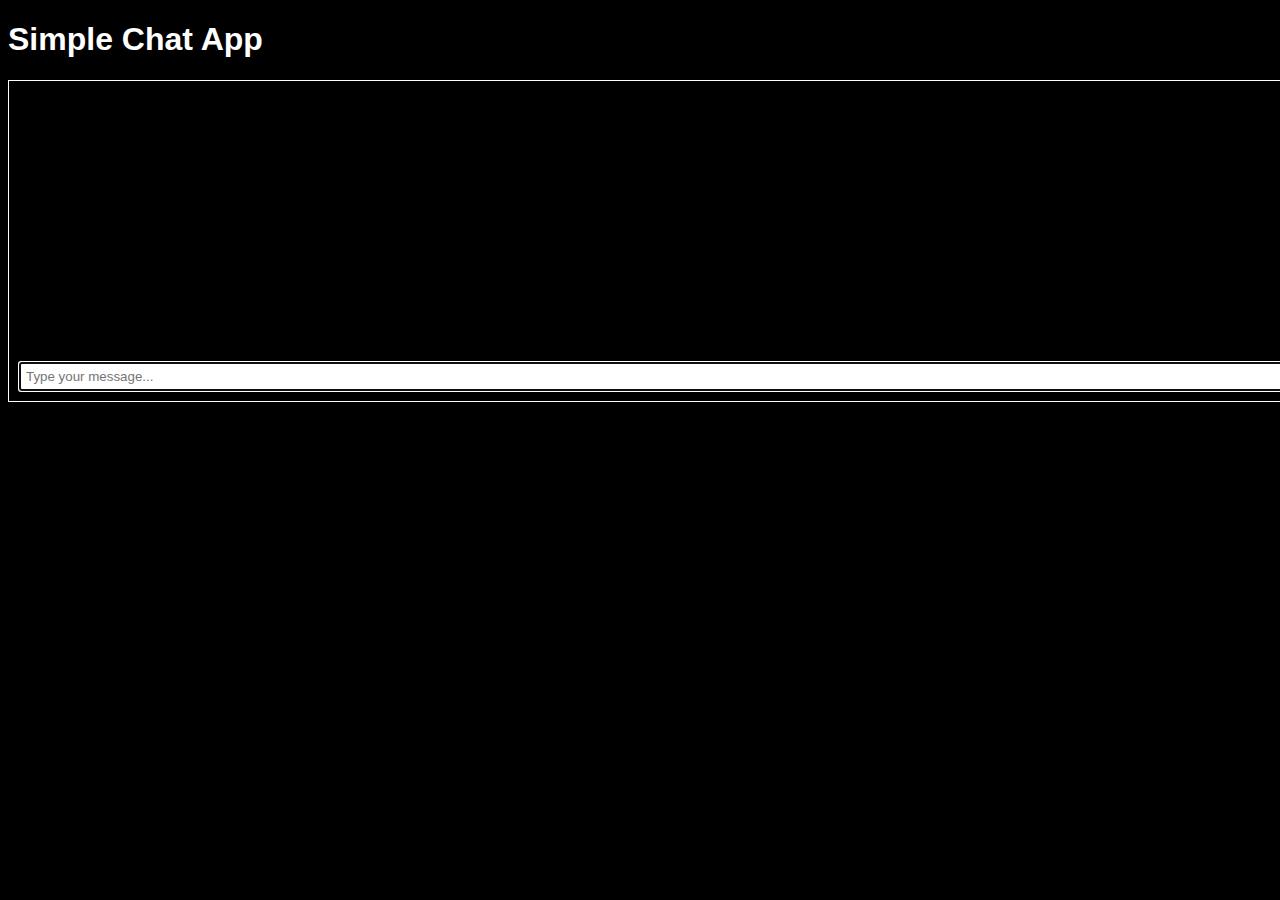
==== index.html @ 28cc71aa "Update index.html" ====
<!DOCTYPE html>
<html lang="en">
<head>
  <meta charset="UTF-8">
  <meta name="viewport" content="width=device-width, initial-scale=1.0">
  <title>Simple Chat App</title>
  <style>
    body {
      background-color: black;
      color: white;
      font-family: Arial, sans-serif;
    }
    #chat-container {
      display: flex;
      flex-direction: column;
      height: 300px;
      width: 100%;
      border: 1px solid white;
      padding: 10px;
    }
    #messages {
      overflow-y: auto;
      flex-grow: 1;
    }
    #message-input {
      padding: 5px;
    }
  </style>
</head>
<body>
  <h1>Simple Chat App</h1>
  <div id="chat-container">
    <div id="messages"></div>
    <input id="message-input" type="text" placeholder="Type your message..." />
  </div>
  <script>
    const socket = new WebSocket('wss://localhost/chat');
    const messagesDiv = document.getElementById('messages');
    const messageInput = document.getElementById('message-input');

    // Display incoming messages
    socket.onmessage = (event) => {
      const message = document.createElement('p');
      message.textContent = event.data;
      messagesDiv.appendChild(message);
      messagesDiv.scrollTop = messagesDiv.scrollHeight;
    };

    // Send message on input enter keypress
    messageInput.addEventListener('keypress', (event) => {
      if (event.keyCode === 13) {
        sendMessage();
      }
    });

    // Send message
    function sendMessage() {
      if (messageInput.value.trim()) {
        socket.send(messageInput.value);
        messageInput.value = '';
      }
    }

    // Focus on the input when the page loads
    messageInput.focus();
  </script>
</body>
</html>
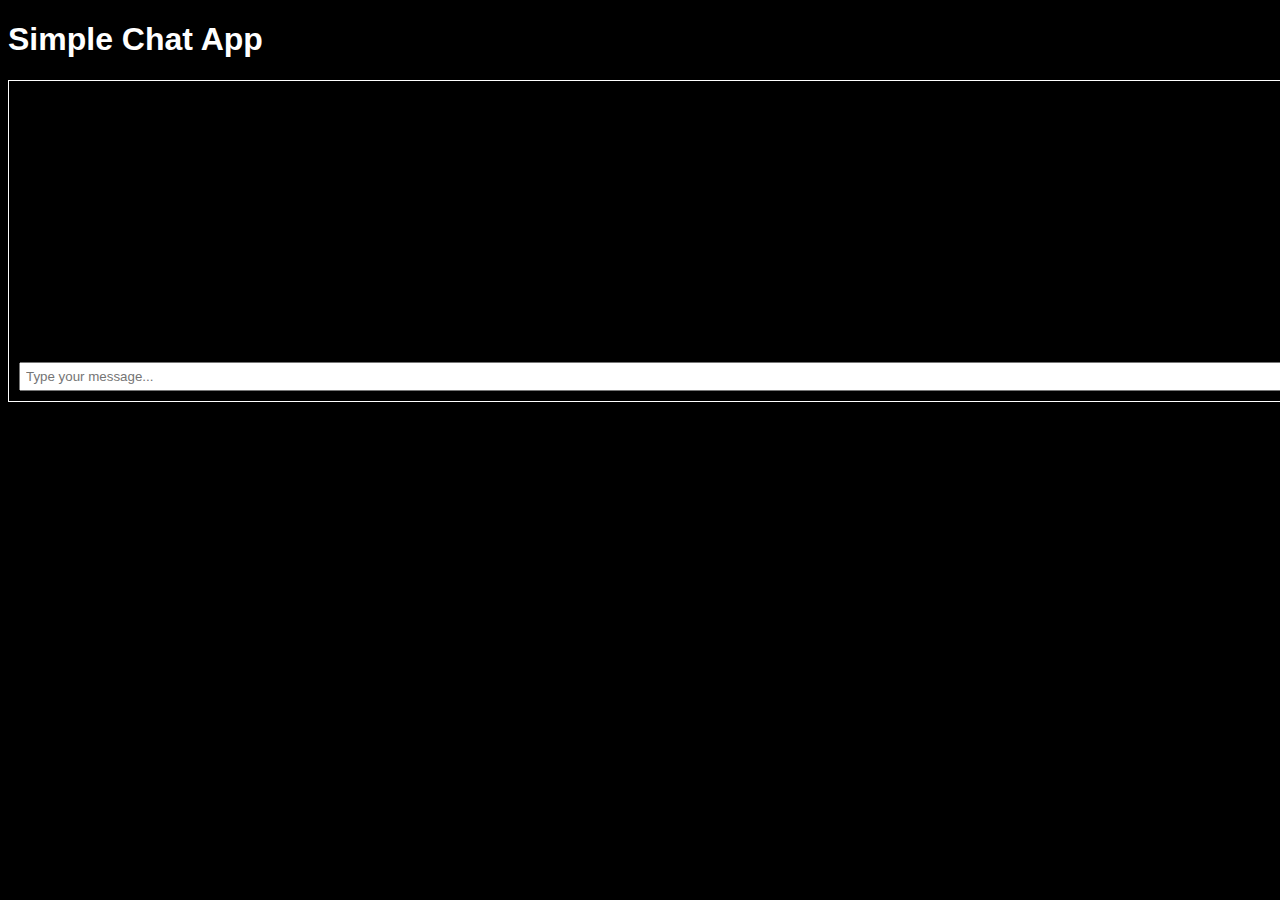
==== commit f24dfdf5: "Update index.html" ====
--- a/index.html
+++ b/index.html
@@ -34,17 +34,33 @@
     <input id="message-input" type="text" placeholder="Type your message..." />
   </div>
   <script>
-    const socket = new WebSocket('wss://localhost/chat');
+    // Replace these values with your Pusher app's API key and cluster name
+    const pusherConfig = {
+      apiKey: 'db9f0c57abc95989bef7',
+      cluster: 'us3',
+      channel: 'chat',
+      event: 'new_message'
+    };
+
     const messagesDiv = document.getElementById('messages');
     const messageInput = document.getElementById('message-input');
 
+    // Create a Pusher client and subscribe to the chat channel
+    const pusher = new Pusher(pusherConfig.apiKey, {
+      cluster: pusherConfig.cluster,
+      encrypted: true,
+      forceTLS: true
+    });
+
+    const channel = pusher.subscribe(pusherConfig.channel);
+
     // Display incoming messages
-    socket.onmessage = (event) => {
-      const message = document.createElement('p');
-      message.textContent = event.data;
-      messagesDiv.appendChild(message);
+    channel.bind(pusherConfig.event, (message) => {
+      const messageElement = document.createElement('p');
+      messageElement.textContent = message.text;
+      messagesDiv.appendChild(messageElement);
       messagesDiv.scrollTop = messagesDiv.scrollHeight;
-    };
+    });
 
     // Send message on input enter keypress
     messageInput.addEventListener('keypress', (event) => {
@@ -56,7 +72,14 @@
     // Send message
     function sendMessage() {
       if (messageInput.value.trim()) {
-        socket.send(messageInput.value);
+        const message = {
+          text: messageInput.value,
+          name: 'User'
+        };
+
+        // Send the message to the Pusher server
+        channel.trigger(pusherConfig.event, message);
+
         messageInput.value = '';
       }
     }
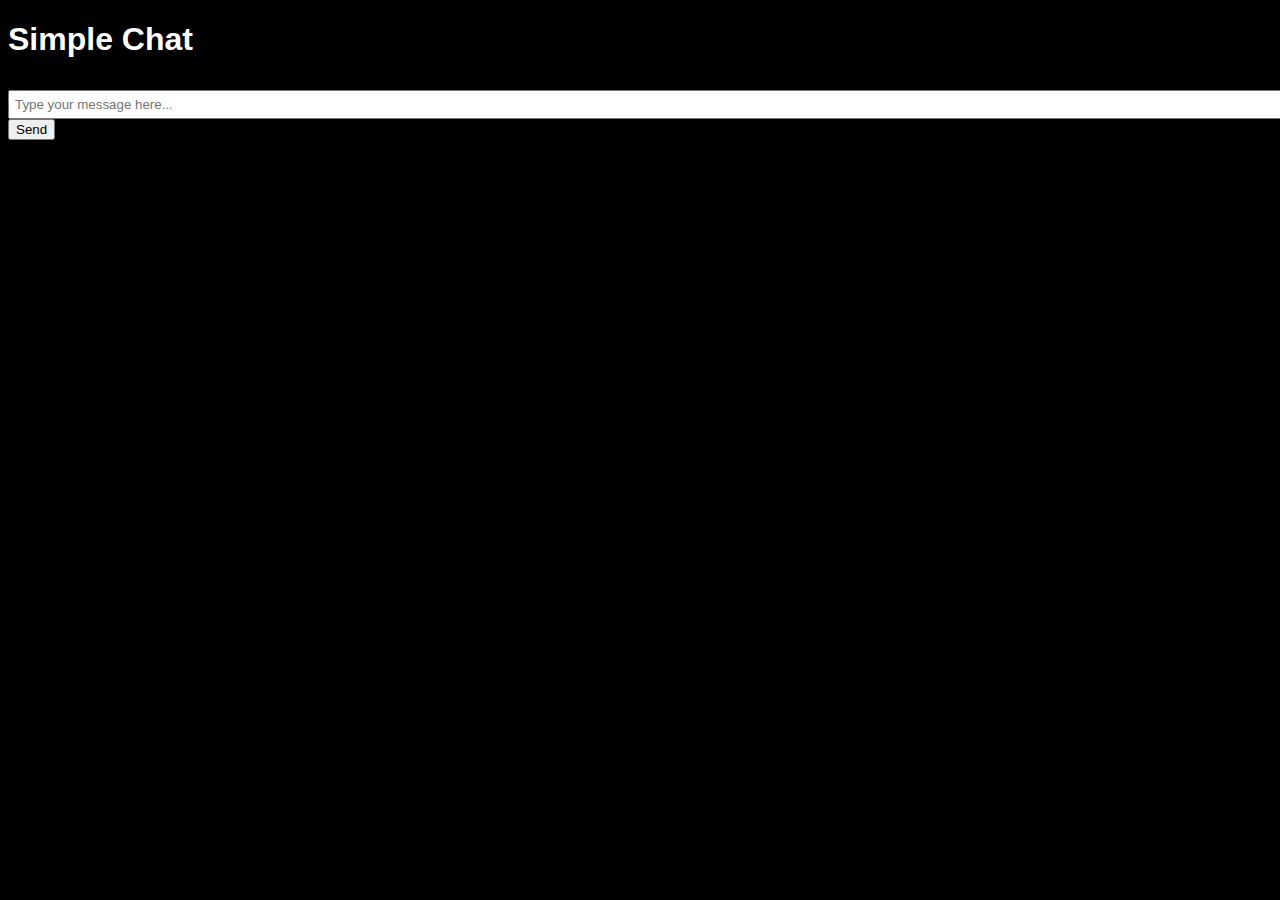
==== commit 46f9728d: "Update index.html" ====
--- a/index.html
+++ b/index.html
@@ -3,89 +3,54 @@
 <head>
   <meta charset="UTF-8">
   <meta name="viewport" content="width=device-width, initial-scale=1.0">
-  <title>Simple Chat App</title>
+  <title>Simple Chat</title>
   <style>
     body {
       background-color: black;
       color: white;
       font-family: Arial, sans-serif;
     }
-    #chat-container {
-      display: flex;
-      flex-direction: column;
-      height: 300px;
-      width: 100%;
-      border: 1px solid white;
-      padding: 10px;
-    }
     #messages {
+      max-height: 400px;
       overflow-y: auto;
-      flex-grow: 1;
+      margin-bottom: 10px;
     }
     #message-input {
+      width: 100%;
       padding: 5px;
     }
   </style>
 </head>
 <body>
-  <h1>Simple Chat App</h1>
-  <div id="chat-container">
-    <div id="messages"></div>
-    <input id="message-input" type="text" placeholder="Type your message..." />
-  </div>
+  <h1>Simple Chat</h1>
+  <div id="messages"></div>
+  <input id="message-input" type="text" placeholder="Type your message here...">
+  <button id="send-button">Send</button>
+  <script src="https://js.pusher.com/8.0.1/pusher.min.js"></script>
   <script>
-    // Replace these values with your Pusher app's API key and cluster name
-    const pusherConfig = {
-      apiKey: 'db9f0c57abc95989bef7',
-      cluster: 'us3',
-      channel: 'chat',
-      event: 'new_message'
-    };
-
-    const messagesDiv = document.getElementById('messages');
-    const messageInput = document.getElementById('message-input');
-
-    // Create a Pusher client and subscribe to the chat channel
-    const pusher = new Pusher(pusherConfig.apiKey, {
-      cluster: pusherConfig.cluster,
-      encrypted: true,
-      forceTLS: true
+    var pusher = new Pusher("db9f0c57abc95989bef7", {
+      cluster: "us3",
     });
 
-    const channel = pusher.subscribe(pusherConfig.channel);
+    var channel = pusher.subscribe("Crueltysquad");
 
-    // Display incoming messages
-    channel.bind(pusherConfig.event, (message) => {
-      const messageElement = document.createElement('p');
-      messageElement.textContent = message.text;
-      messagesDiv.appendChild(messageElement);
-      messagesDiv.scrollTop = messagesDiv.scrollHeight;
+    channel.bind("new-message", function(data) {
+      var messageElement = document.createElement("p");
+      messageElement.textContent = data.user + ": " + data.message;
+      document.getElementById("messages").appendChild(messageElement);
     });
 
-    // Send message on input enter keypress
-    messageInput.addEventListener('keypress', (event) => {
-      if (event.keyCode === 13) {
-        sendMessage();
+    document.getElementById("send-button").addEventListener("click", function() {
+      var messageInput = document.getElementById("message-input");
+      var message = messageInput.value;
+      if (message.trim()) {
+        channel.trigger("new-message", {
+          user: "User",
+          message: message.trim(),
+        });
+        messageInput.value = "";
       }
     });
-
-    // Send message
-    function sendMessage() {
-      if (messageInput.value.trim()) {
-        const message = {
-          text: messageInput.value,
-          name: 'User'
-        };
-
-        // Send the message to the Pusher server
-        channel.trigger(pusherConfig.event, message);
-
-        messageInput.value = '';
-      }
-    }
-
-    // Focus on the input when the page loads
-    messageInput.focus();
   </script>
 </body>
 </html>
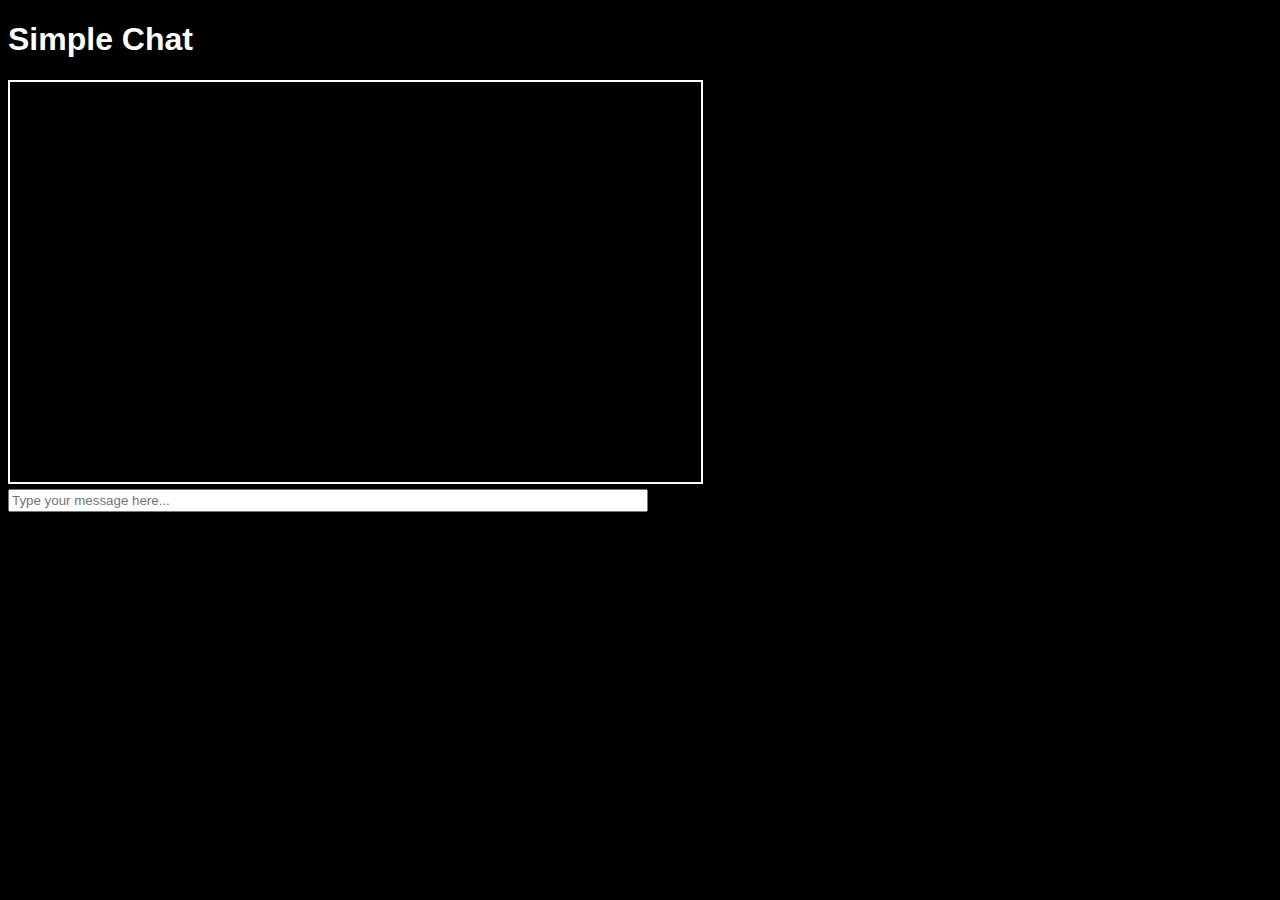
==== commit f2c27cd1: "Update index.html" ====
--- a/index.html
+++ b/index.html
@@ -1,3 +1,4 @@
+
 <!DOCTYPE html>
 <html lang="en">
 <head>
@@ -11,28 +12,30 @@
       font-family: Arial, sans-serif;
     }
     #messages {
-      max-height: 400px;
+      max-height: 200px;
       overflow-y: auto;
-      margin-bottom: 10px;
+      margin-bottom: 5px;
+      border: 2px solid white;
+      padding: 200px;
+      width: 23%;
     }
     #message-input {
-      width: 100%;
-      padding: 5px;
+      width: 50%;
+      padding: 2px;
     }
   </style>
 </head>
 <body>
   <h1>Simple Chat</h1>
   <div id="messages"></div>
-  <input id="message-input" type="text" placeholder="Type your message here...">
-  <button id="send-button">Send</button>
+  <input id="message-input" type="text" placeholder="Type your message here..." oninput="sendMessage(event)">
   <script src="https://js.pusher.com/8.0.1/pusher.min.js"></script>
   <script>
     var pusher = new Pusher("db9f0c57abc95989bef7", {
       cluster: "us3",
     });
 
-    var channel = pusher.subscribe("Crueltysquad");
+    var channel = pusher.subscribe("chat");
 
     channel.bind("new-message", function(data) {
       var messageElement = document.createElement("p");
@@ -40,8 +43,8 @@
       document.getElementById("messages").appendChild(messageElement);
     });
 
-    document.getElementById("send-button").addEventListener("click", function() {
-      var messageInput = document.getElementById("message-input");
+    function sendMessage(event) {
+      var messageInput = event.target;
       var message = messageInput.value;
       if (message.trim()) {
         channel.trigger("new-message", {
@@ -50,7 +53,7 @@
         });
         messageInput.value = "";
       }
-    });
+    }
   </script>
 </body>
 </html>
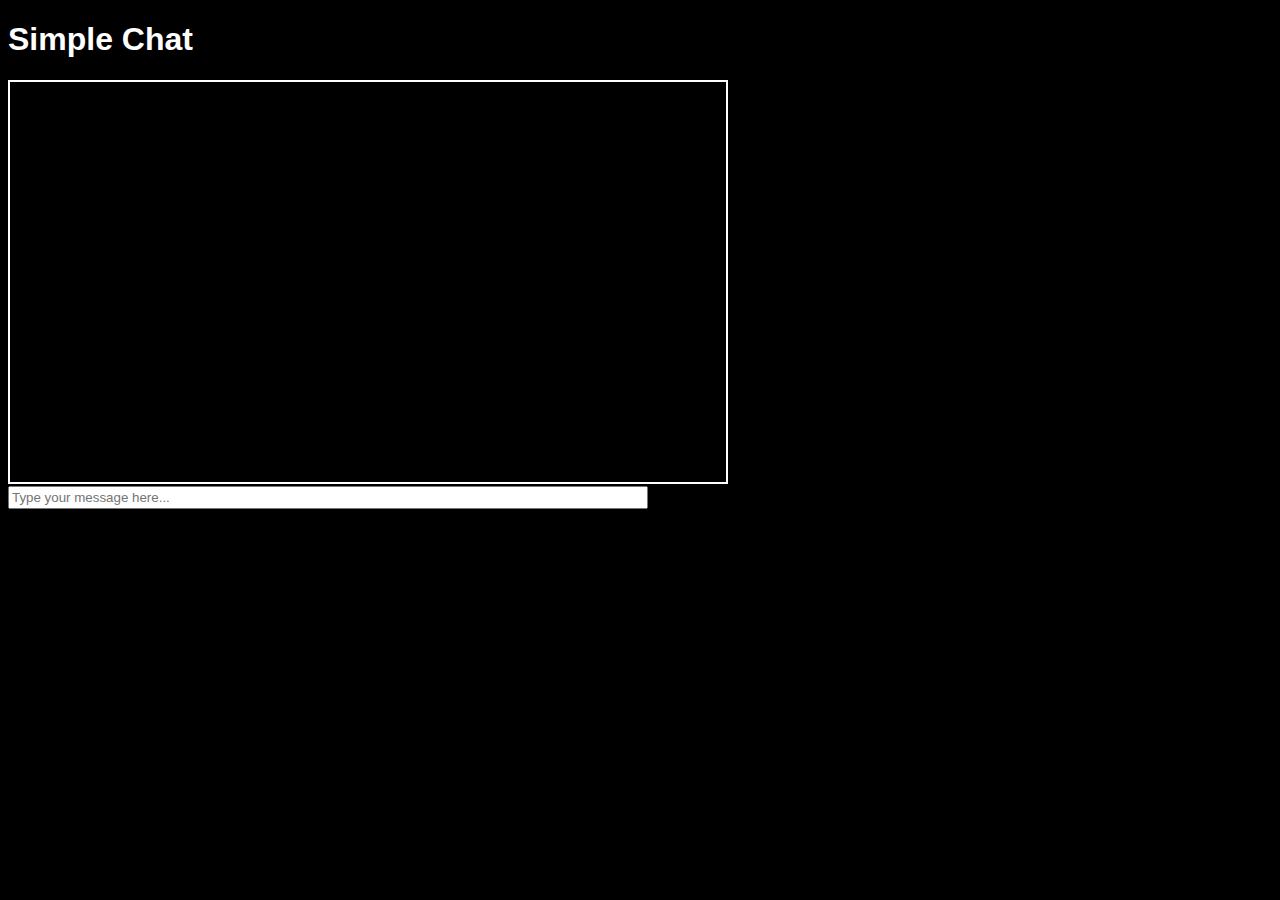
==== commit 455f6e3d: "Update index.html" ====
--- a/index.html
+++ b/index.html
@@ -1,4 +1,3 @@
-
 <!DOCTYPE html>
 <html lang="en">
 <head>
@@ -14,10 +13,10 @@
     #messages {
       max-height: 200px;
       overflow-y: auto;
-      margin-bottom: 5px;
+      margin-bottom: 2px;
       border: 2px solid white;
       padding: 200px;
-      width: 23%;
+      width: 25%;
     }
     #message-input {
       width: 50%;
@@ -28,7 +27,7 @@
 <body>
   <h1>Simple Chat</h1>
   <div id="messages"></div>
-  <input id="message-input" type="text" placeholder="Type your message here..." oninput="sendMessage(event)">
+  <input id="message-input" type="text" placeholder="Type your message here..." onkeydown="sendMessage(event)">
   <script src="https://js.pusher.com/8.0.1/pusher.min.js"></script>
   <script>
     var pusher = new Pusher("db9f0c57abc95989bef7", {
@@ -46,7 +45,7 @@
     function sendMessage(event) {
       var messageInput = event.target;
       var message = messageInput.value;
-      if (message.trim()) {
+      if (event.keyCode === 13 && message.trim()) {
         channel.trigger("new-message", {
           user: "User",
           message: message.trim(),
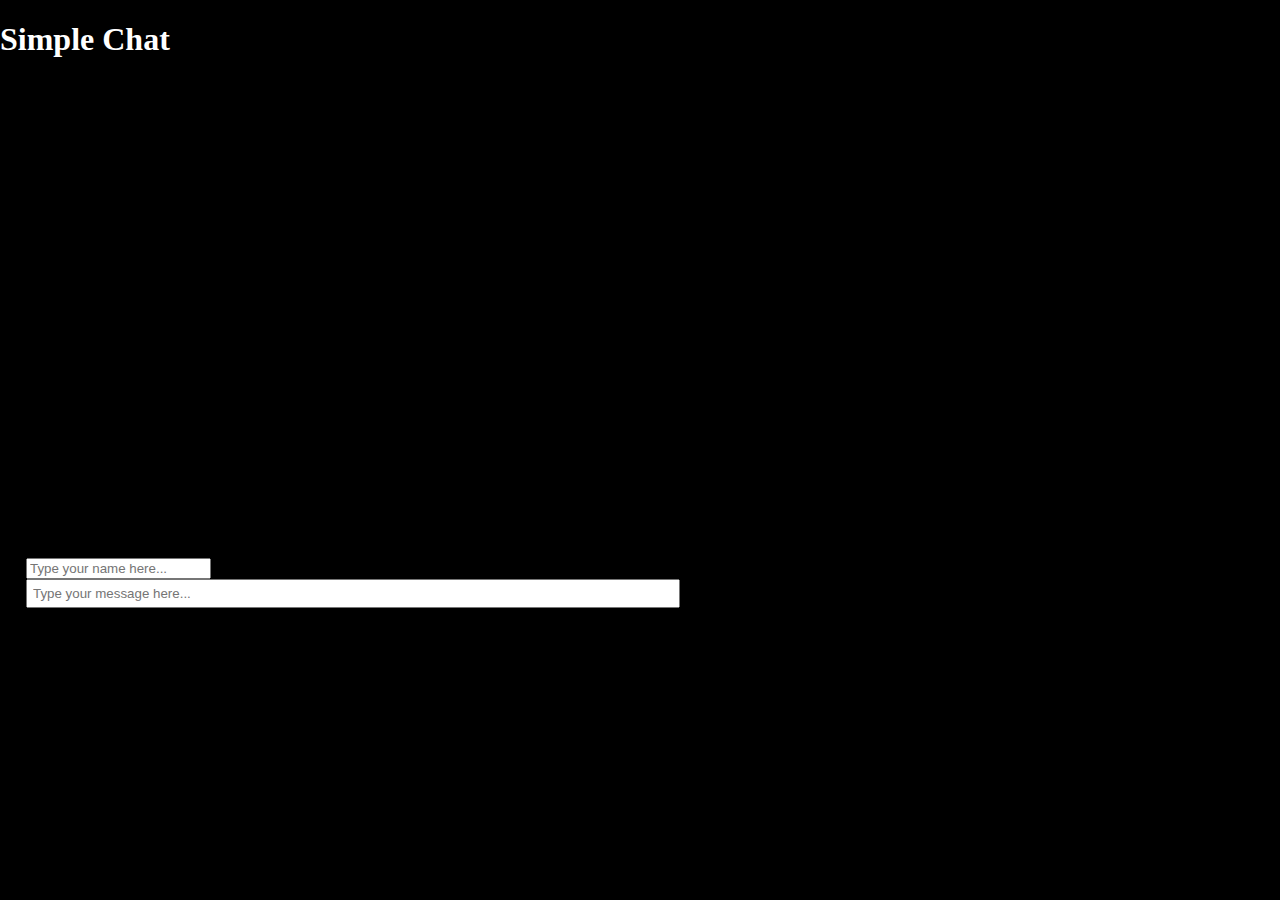
==== commit da6b6ae3: "Update index.html" ====
--- a/index.html
+++ b/index.html
@@ -1,58 +1,80 @@
 <!DOCTYPE html>
 <html lang="en">
 <head>
-  <meta charset="UTF-8">
-  <meta name="viewport" content="width=device-width, initial-scale=1.0">
-  <title>Simple Chat</title>
-  <style>
-    body {
-      background-color: black;
-      color: white;
-      font-family: Arial, sans-serif;
-    }
-    #messages {
-      max-height: 200px;
-      overflow-y: auto;
-      margin-bottom: 2px;
-      border: 2px solid white;
-      padding: 200px;
-      width: 25%;
-    }
-    #message-input {
-      width: 50%;
-      padding: 2px;
-    }
-  </style>
+    <meta charset="UTF-8">
+    <title>Simple Chat</title>
+    <style>
+        body {
+            background-color: black;
+            color: white;
+            margin: 0;
+            padding: 0;
+        }
+        #chat-box {
+            background-color: black;
+            color: white;
+            width: 50%;
+            height: 400px;
+            padding: 10px;
+            overflow-y: auto;
+            float: left;
+            margin: 1em;
+        }
+        #message-input-container {
+            width: 50%;
+            padding: 10px;
+            float: left;
+            margin: 1em;
+        }
+        #message-input {
+            width: 100%;
+            padding: 5px;
+        }
+    </style>
 </head>
 <body>
-  <h1>Simple Chat</h1>
-  <div id="messages"></div>
-  <input id="message-input" type="text" placeholder="Type your message here..." onkeydown="sendMessage(event)">
-  <script src="https://js.pusher.com/8.0.1/pusher.min.js"></script>
-  <script>
-    var pusher = new Pusher("db9f0c57abc95989bef7", {
-      cluster: "us3",
-    });
+    <h1>Simple Chat</h1>
+    <div id="chat-box">
+        <!-- Chat messages will be inserted here -->
+    </div>
+    <div id="message-input-container">
+        <input id="name-input" type="text" placeholder="Type your name here..." onkeydown="setName(event)">
+        <input id="message-input" type="text" placeholder="Type your message here..." onkeydown="sendMessage(event)">
+    </div>
+    <script src="https://js.pusher.com/7.2/pusher.min.js"></script>
+    <script>
+        const pusher = new Pusher('db9f0c57abc95989bef7', {
+            cluster: 'us3',
+            forceTLS: true
+        });
 
-    var channel = pusher.subscribe("chat");
+        const channel = pusher.subscribe('chat');
 
-    channel.bind("new-message", function(data) {
-      var messageElement = document.createElement("p");
-      messageElement.textContent = data.user + ": " + data.message;
-      document.getElementById("messages").appendChild(messageElement);
-    });
+        function sendMessage(event) {
+            if (event.keyCode === 13 && document.getElementById('name-input').value !== '') {
+                channel.trigger('new-message', {
+                    user: document.getElementById('name-input').value,
+                    message: document.getElementById('message-input').value
+                });
+                document.getElementById('message-input').value = '';
+            }
+        }
 
-    function sendMessage(event) {
-      var messageInput = event.target;
-      var message = messageInput.value;
-      if (event.keyCode === 13 && message.trim()) {
-        channel.trigger("new-message", {
-          user: "User",
-          message: message.trim(),
+        function setName(event) {
+            if (event.keyCode === 13 && document.getElementById('name-input').value !== '') {
+                const user = document.getElementById('name-input').value;
+                document.getElementById('name-display').textContent = user;
+            }
+        }
+
+        channel.bind('new-message', function(data) {
+            const chatBox = document.getElementById('chat-box');
+            const messageElement = document.createElement('p');
+            messageElement.textContent = `${data.user}: ${data.message}`;
+            chatBox.appendChild(messageElement);
+            chatBox.scrollTop = chatBox.scrollHeight;
         });
-        messageInput.value = "";
-      }
-    }
-  </script>
+    </script>
+    <div id="name-display"></div>
 </body>
 </html>
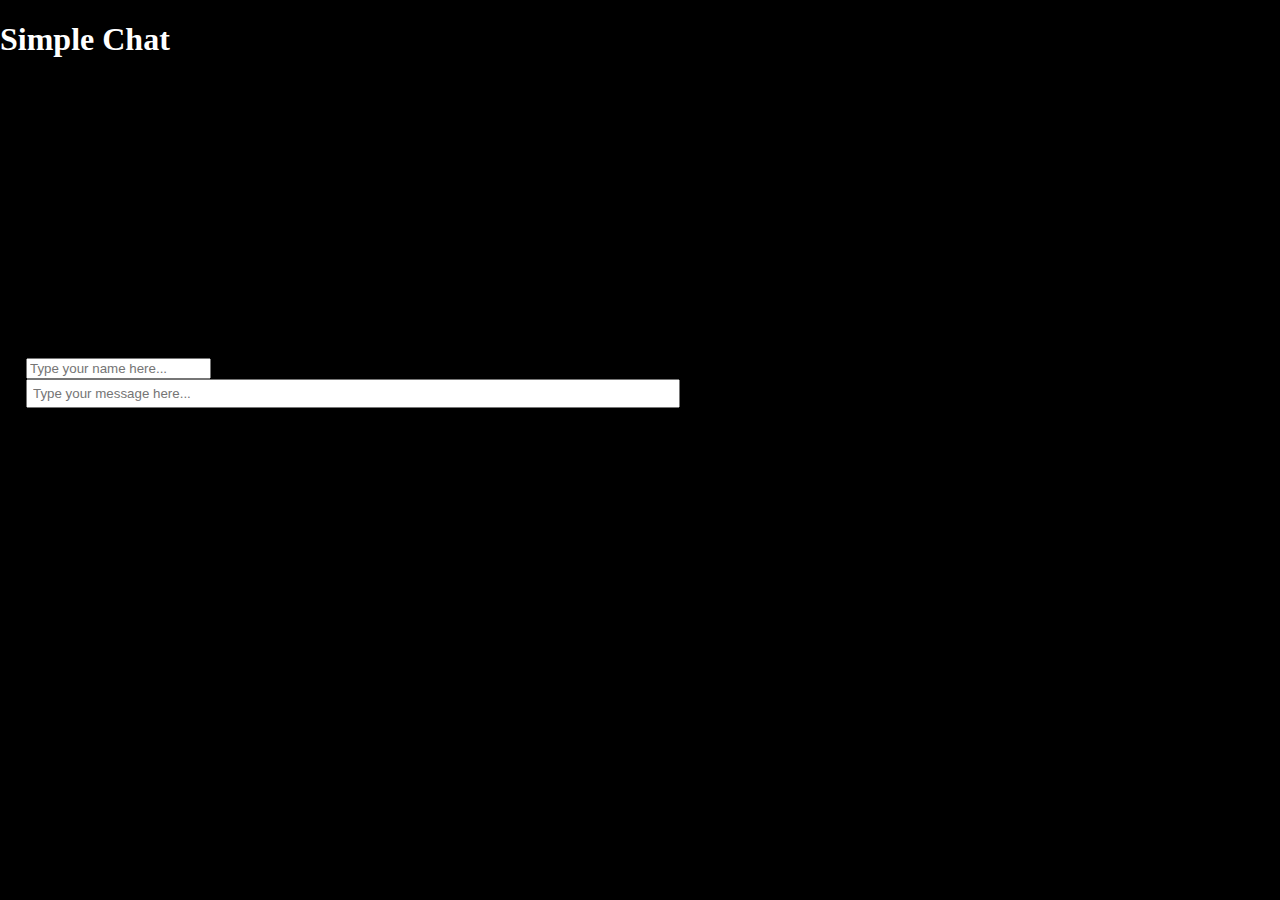
==== commit d4f3f036: "Update index.html" ====
--- a/index.html
+++ b/index.html
@@ -2,6 +2,7 @@
 <html lang="en">
 <head>
     <meta charset="UTF-8">
+    <meta name="viewport" content="width=device-width, initial-scale=1.0">
     <title>Simple Chat</title>
     <style>
         body {
@@ -14,7 +15,7 @@
             background-color: black;
             color: white;
             width: 50%;
-            height: 400px;
+            height: 200px;
             padding: 10px;
             overflow-y: auto;
             float: left;
@@ -50,15 +51,13 @@
 
         const channel = pusher.subscribe('chat');
 
-        function sendMessage(event) {
-            if (event.keyCode === 13 && document.getElementById('name-input').value !== '') {
-                channel.trigger('new-message', {
-                    user: document.getElementById('name-input').value,
-                    message: document.getElementById('message-input').value
-                });
-                document.getElementById('message-input').value = '';
-            }
-        }
+        channel.bind('new-message', function(data) {
+            const chatBox = document.getElementById('chat-box');
+            const messageElement = document.createElement('p');
+            messageElement.textContent = `${data.user}: ${data.message}`;
+            chatBox.appendChild(messageElement);
+            chatBox.scrollTop = chatBox.scrollHeight;
+        });
 
         function setName(event) {
             if (event.keyCode === 13 && document.getElementById('name-input').value !== '') {
@@ -67,13 +66,17 @@
             }
         }
 
-        channel.bind('new-message', function(data) {
-            const chatBox = document.getElementById('chat-box');
-            const messageElement = document.createElement('p');
-            messageElement.textContent = `${data.user}: ${data.message}`;
-            chatBox.appendChild(messageElement);
-            chatBox.scrollTop = chatBox.scrollHeight;
-        });
+        function sendMessage(event) {
+            if (event.keyCode === 13 && document.getElementById('name-input').value !== '') {
+                const user = document.getElementById('name-input').value;
+                const message = document.getElementById('message-input').value;
+                channel.trigger('new-message', {
+                    user: user,
+                    message: message
+                });
+                document.getElementById('message-input').value = '';
+            }
+        }
     </script>
     <div id="name-display"></div>
 </body>
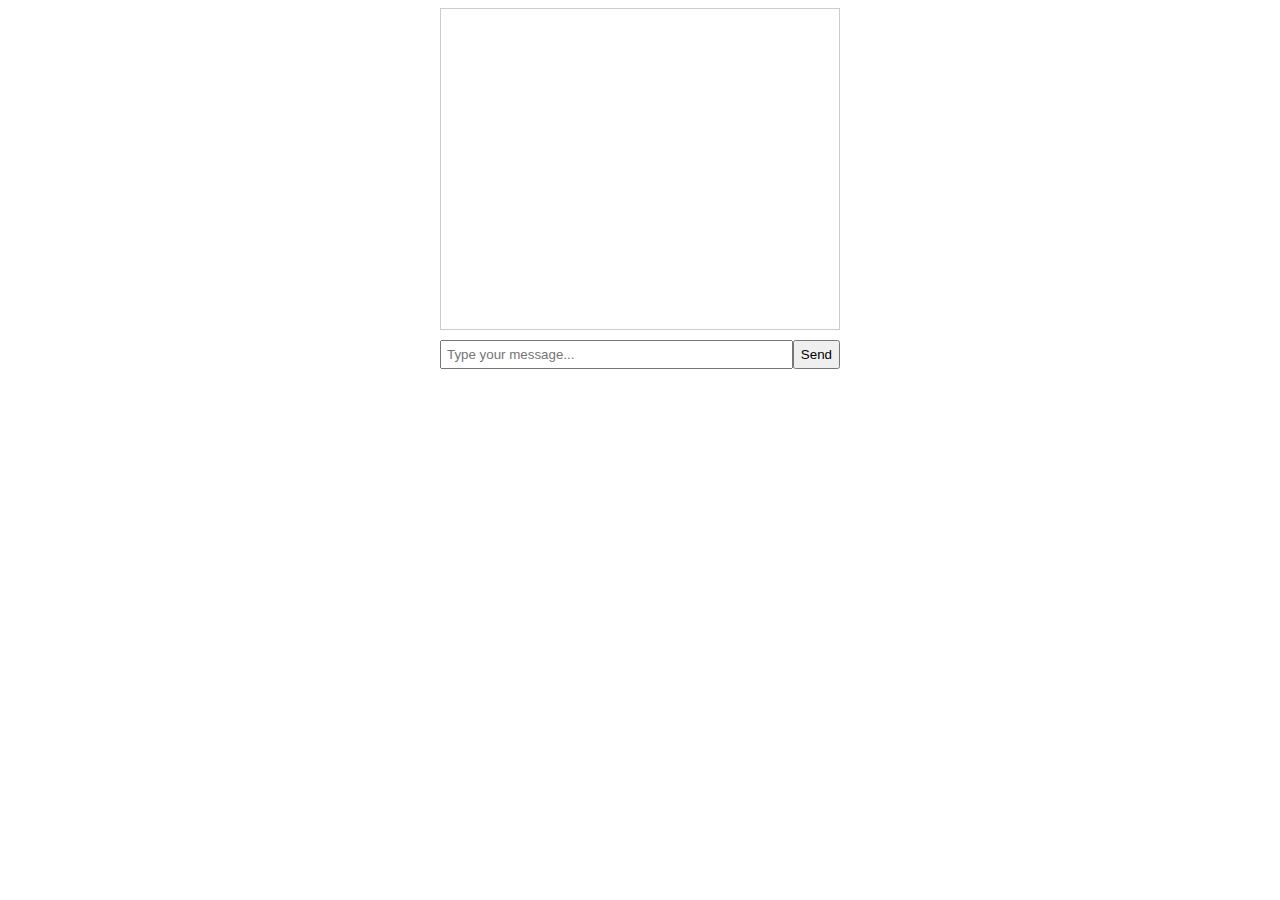
==== commit c16a6710: "Update index.html" ====
--- a/index.html
+++ b/index.html
@@ -3,81 +3,73 @@
 <head>
     <meta charset="UTF-8">
     <meta name="viewport" content="width=device-width, initial-scale=1.0">
-    <title>Simple Chat</title>
+    <title>Real-time Chat (Pusher)</title>
     <style>
         body {
-            background-color: black;
-            color: white;
-            margin: 0;
-            padding: 0;
+            font-family: Arial, sans-serif;
         }
-        #chat-box {
-            background-color: black;
-            color: white;
-            width: 50%;
-            height: 200px;
+
+        #chat-container {
+            width: 400px;
+            margin: 0 auto;
+        }
+
+        #chat-window {
+            border: 1px solid #ccc;
             padding: 10px;
+            height: 300px;
             overflow-y: auto;
-            float: left;
-            margin: 1em;
         }
-        #message-input-container {
-            width: 50%;
-            padding: 10px;
-            float: left;
-            margin: 1em;
+
+        #message-form {
+            display: flex;
+            margin-top: 10px;
         }
+
         #message-input {
-            width: 100%;
+            flex-grow: 1;
             padding: 5px;
         }
     </style>
 </head>
 <body>
-    <h1>Simple Chat</h1>
-    <div id="chat-box">
-        <!-- Chat messages will be inserted here -->
+    <div id="chat-container">
+        <div id="chat-window">
+            <!-- Messages will be inserted here by JavaScript -->
+        </div>
+        <form id="message-form">
+            <input type="text" id="message-input" placeholder="Type your message...">
+            <button type="submit">Send</button>
+        </form>
     </div>
-    <div id="message-input-container">
-        <input id="name-input" type="text" placeholder="Type your name here..." onkeydown="setName(event)">
-        <input id="message-input" type="text" placeholder="Type your message here..." onkeydown="sendMessage(event)">
-    </div>
-    <script src="https://js.pusher.com/7.2/pusher.min.js"></script>
+
+    <script src="https://js.pusher.com/7.0/pusher.min.js"></script>
     <script>
         const pusher = new Pusher('db9f0c57abc95989bef7', {
             cluster: 'us3',
-            forceTLS: true
+            encrypted: true
         });
 
-        const channel = pusher.subscribe('chat');
+        const channel = pusher.subscribe('chat-channel');
 
-        channel.bind('new-message', function(data) {
-            const chatBox = document.getElementById('chat-box');
+        channel.bind('chat-message', function(data) {
             const messageElement = document.createElement('p');
-            messageElement.textContent = `${data.user}: ${data.message}`;
-            chatBox.appendChild(messageElement);
-            chatBox.scrollTop = chatBox.scrollHeight;
+            messageElement.textContent = data.message;
+            chatWindow.appendChild(messageElement);
+            chatWindow.scrollTop = chatWindow.scrollHeight;
         });
 
-        function setName(event) {
-            if (event.keyCode === 13 && document.getElementById('name-input').value !== '') {
-                const user = document.getElementById('name-input').value;
-                document.getElementById('name-display').textContent = user;
+        document.getElementById('message-form').addEventListener('submit', function(event) {
+            event.preventDefault();
+
+            const messageInput = document.getElementById('message-input');
+            const chatWindow = document.getElementById('chat-window');
+
+            if (messageInput.value.trim()) {
+                channel.trigger('chat-message', { message: messageInput.value });
+                messageInput.value = '';
             }
-        }
-
-        function sendMessage(event) {
-            if (event.keyCode === 13 && document.getElementById('name-input').value !== '') {
-                const user = document.getElementById('name-input').value;
-                const message = document.getElementById('message-input').value;
-                channel.trigger('new-message', {
-                    user: user,
-                    message: message
-                });
-                document.getElementById('message-input').value = '';
-            }
-        }
+        });
     </script>
-    <div id="name-display"></div>
 </body>
 </html>
